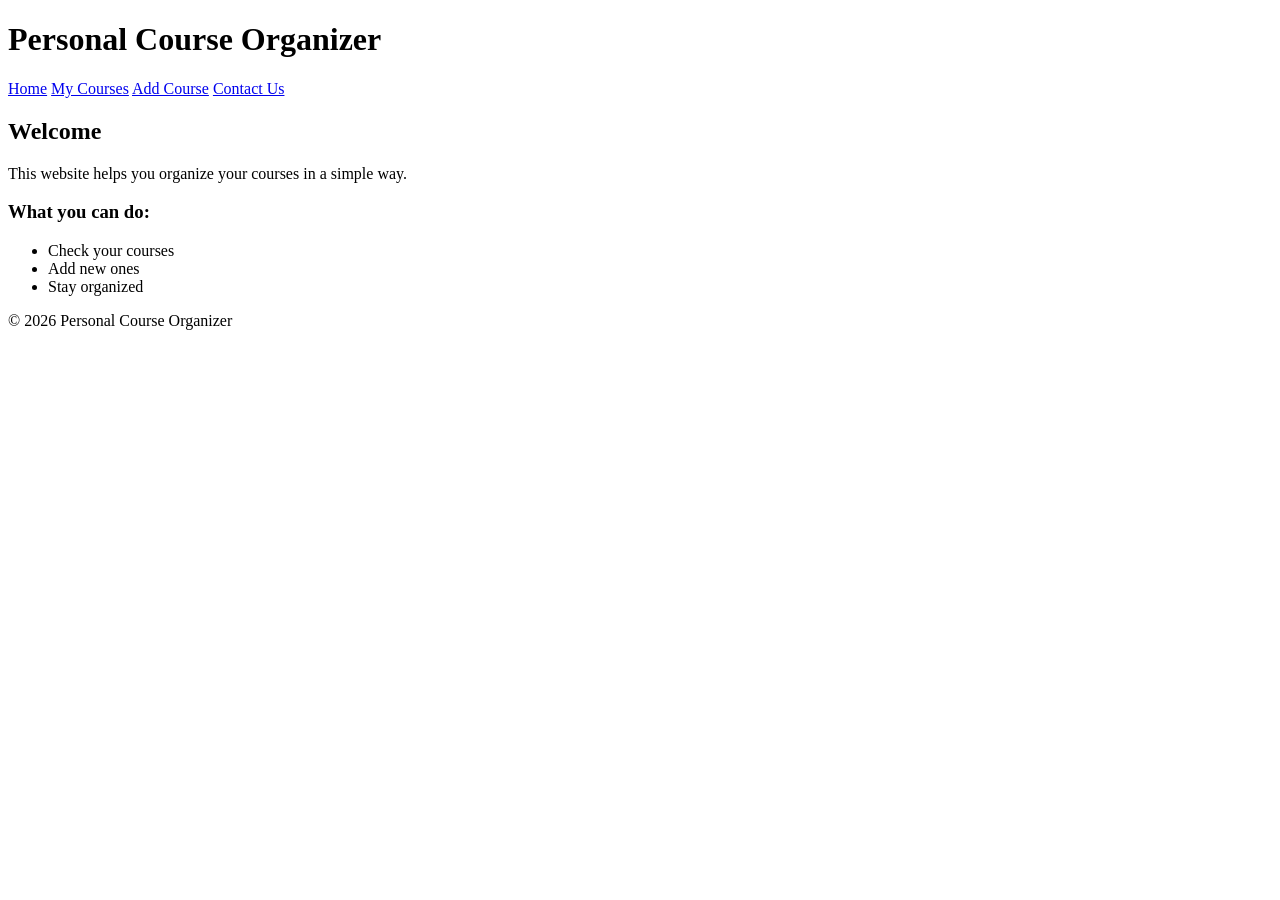
==== index.html @ 96a375ea "Add initial HTML structure for course organizer" ====
<!DOCTYPE html>
<html lang="en">
<head>
    <meta charset="UTF-8">
    <meta name="viewport" content="width=device-width, initial-scale=1.0">
    <title>Personal Course Organizer</title>
    <link rel="stylesheet" href="style.css">
</head>
<body>

<header>
    <h1>Personal Course Organizer</h1>
    <nav>
        <a href="index.html">Home</a>
        <a href="courses.html">My Courses</a>
        <a href="add-course.html">Add Course</a>
        <a href="contact.html">Contact Us</a>
    </nav>
</header>

<main>
    <section>
        <h2>Welcome</h2>
        <p>This website helps you organize your courses in a simple way.</p>
    </section>

    <section>
        <h3>What you can do:</h3>
        <ul>
            <li>Check your courses</li>
            <li>Add new ones</li>
            <li>Stay organized</li>
        </ul>
    </section>
</main>

<footer>
    <p>© 2026 Personal Course Organizer</p>
</footer>

</body>
</html>
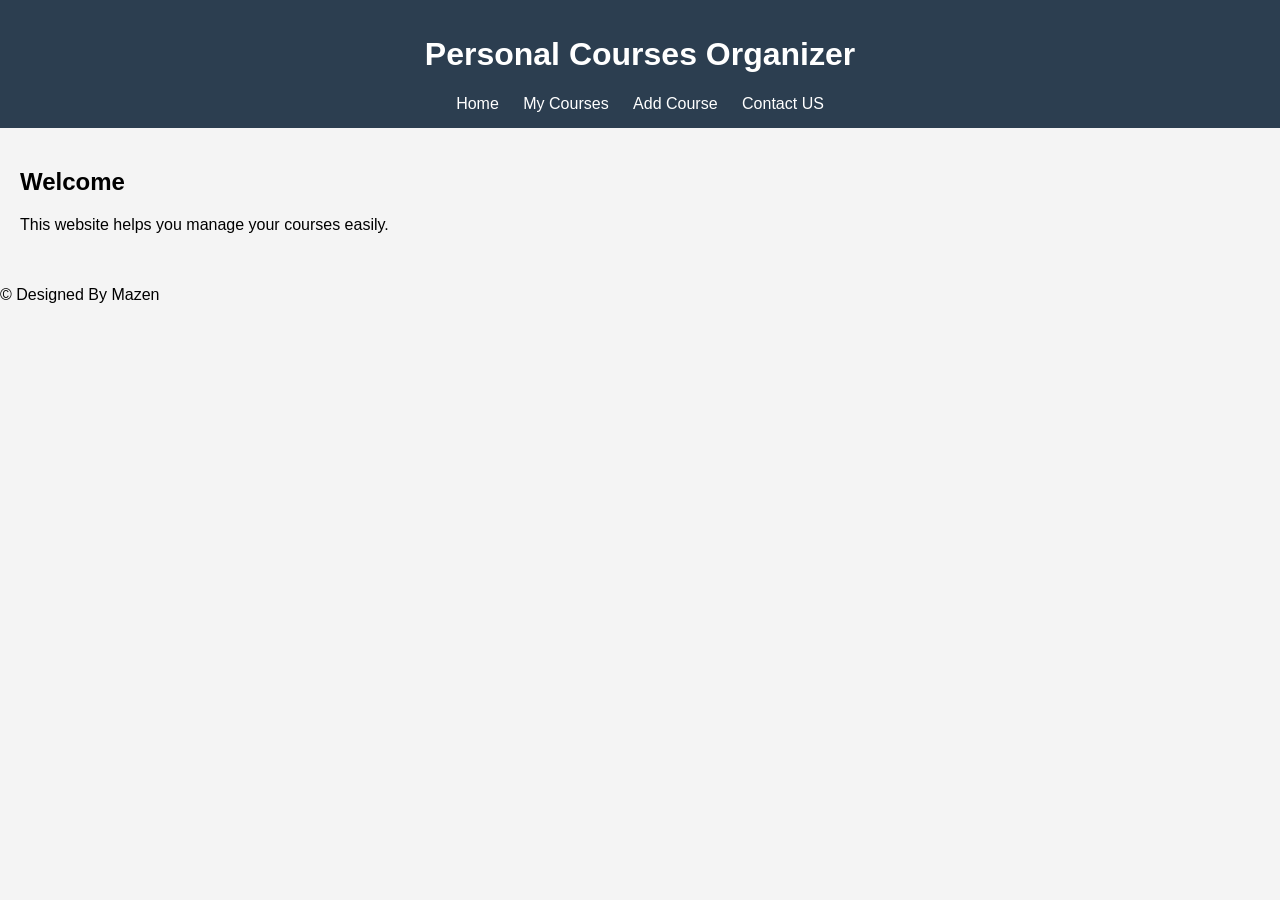
==== commit cd6a15c2: "Update title and content in index.html" ====
--- a/index.html
+++ b/index.html
@@ -1,41 +1,30 @@
 <!DOCTYPE html>
-<html lang="en">
+<html>
 <head>
-    <meta charset="UTF-8">
-    <meta name="viewport" content="width=device-width, initial-scale=1.0">
-    <title>Personal Course Organizer</title>
+    <title>Personal Courses Organizer</title>
     <link rel="stylesheet" href="style.css">
 </head>
 <body>
 
 <header>
-    <h1>Personal Course Organizer</h1>
+    <h1>Personal Courses Organizer</h1>
     <nav>
         <a href="index.html">Home</a>
         <a href="courses.html">My Courses</a>
         <a href="add-course.html">Add Course</a>
-        <a href="contact.html">Contact Us</a>
+        <a href="contact.html">Contact US</a>
     </nav>
 </header>
 
 <main>
-    <section>
+    <div class="card">
         <h2>Welcome</h2>
-        <p>This website helps you organize your courses in a simple way.</p>
-    </section>
-
-    <section>
-        <h3>What you can do:</h3>
-        <ul>
-            <li>Check your courses</li>
-            <li>Add new ones</li>
-            <li>Stay organized</li>
-        </ul>
-    </section>
+        <p>This website helps you manage your courses easily.</p>
+    </div>
 </main>
 
 <footer>
-    <p>© 2026 Personal Course Organizer</p>
+    <p>© Designed By Mazen</p>
 </footer>
 
 </body>
--- a/style.css
+++ b/style.css
@@ -0,0 +1,91 @@
+body {
+    font-family: Arial;
+    margin: 0;
+    background-color: #f4f4f4;
+}
+
+header {
+    background-color: #2c3e50;
+    color: white;
+    padding: 15px;
+    text-align: center;
+}
+
+nav {
+    margin-top: 10px;
+}
+
+nav a {
+    color: white;
+    margin: 0 10px;
+    text-decoration: none;
+}
+
+nav a:hover {
+    color: #f39c12;
+}
+
+main {
+    padding: 20px;
+}
+
+table {
+    width: 100%;
+    border-collapse: collapse;
+    background: white;
+}
+
+table, th, td {
+    border: 1px solid #ddd;
+}
+
+th {
+    background-color: #34495e;
+    color: white;
+}
+
+th, td {
+    padding: 10px;
+    text-align: center;
+}
+
+tr:hover {
+    background-color: #f1f1f1;
+}
+
+form {
+    background: white;
+    padding: 20px;
+    max-width: 400px;
+    margin: auto;
+}
+
+input, textarea {
+    width: 100%;
+    margin-bottom: 10px;
+    padding: 8px;
+}
+
+button {
+    background-color: #2c3e50;
+    color: white;
+    padding: 10px;
+    border: none;
+    cursor: pointer;
+}
+
+button:hover {
+    background-color: #f39c12;
+}
+
+/* Responsive */
+@media (max-width: 600px) {
+    nav {
+        display: flex;
+        flex-direction: column;
+    }
+
+    nav a {
+        margin: 5px 0;
+    }
+          }
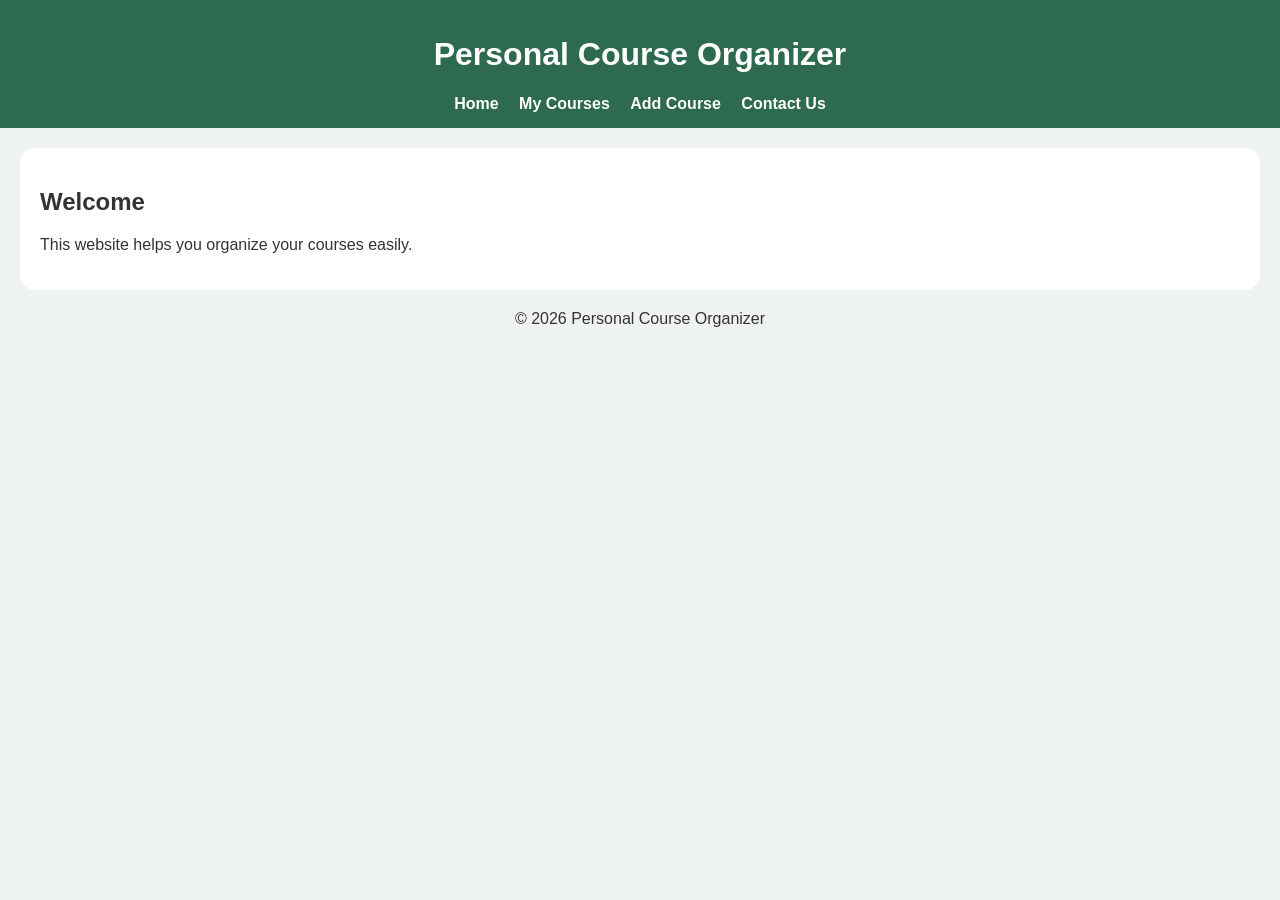
==== commit df8942cc: "Update title and text for course organizer" ====
--- a/index.html
+++ b/index.html
@@ -1,30 +1,31 @@
 <!DOCTYPE html>
 <html>
 <head>
-    <title>Personal Courses Organizer</title>
+    <title>Personal Course Organizer</title>
+    <meta name="viewport" content="width=device-width, initial-scale=1.0">
     <link rel="stylesheet" href="style.css">
 </head>
 <body>
 
 <header>
-    <h1>Personal Courses Organizer</h1>
+    <h1>Personal Course Organizer</h1>
     <nav>
         <a href="index.html">Home</a>
         <a href="courses.html">My Courses</a>
         <a href="add-course.html">Add Course</a>
-        <a href="contact.html">Contact US</a>
+        <a href="contact.html">Contact Us</a>
     </nav>
 </header>
 
 <main>
     <div class="card">
         <h2>Welcome</h2>
-        <p>This website helps you manage your courses easily.</p>
+        <p>This website helps you organize your courses easily.</p>
     </div>
 </main>
 
 <footer>
-    <p>© Designed By Mazen</p>
+    <p>© 2026 Personal Course Organizer</p>
 </footer>
 
 </body>
--- a/style.css
+++ b/style.css
@@ -1,91 +1,112 @@
 body {
+    margin: 0;
     font-family: Arial;
-    margin: 0;
-    background-color: #f4f4f4;
+    background: #eef2f3;
+    color: #333;
 }
 
+/* Header */
 header {
-    background-color: #2c3e50;
+    text-align: center;
+    padding: 15px;
+    background: #2d6a4f;
     color: white;
-    padding: 15px;
-    text-align: center;
-}
-
-nav {
-    margin-top: 10px;
 }
 
 nav a {
     color: white;
-    margin: 0 10px;
+    margin: 8px;
     text-decoration: none;
+    font-weight: bold;
 }
 
 nav a:hover {
-    color: #f39c12;
+    color: #d8f3dc;
 }
 
-main {
+/* Card */
+.card {
+    background: white;
     padding: 20px;
+    margin: 20px;
+    border-radius: 15px;
 }
 
+/* Table */
 table {
     width: 100%;
     border-collapse: collapse;
-    background: white;
-}
-
-table, th, td {
-    border: 1px solid #ddd;
+    margin-top: 15px;
 }
 
 th {
-    background-color: #34495e;
+    background: #40916c;
     color: white;
 }
 
-th, td {
+td, th {
     padding: 10px;
     text-align: center;
+    border-bottom: 1px solid #ddd;
 }
 
 tr:hover {
-    background-color: #f1f1f1;
+    background: #f1f1f1;
 }
 
+/* Form */
 form {
-    background: white;
-    padding: 20px;
-    max-width: 400px;
-    margin: auto;
+    display: flex;
+    flex-direction: column;
 }
 
 input, textarea {
-    width: 100%;
-    margin-bottom: 10px;
-    padding: 8px;
+    margin: 8px 0;
+    padding: 10px;
+    border-radius: 10px;
+    border: 1px solid #ccc;
 }
 
 button {
-    background-color: #2c3e50;
+    margin-top: 10px;
+    padding: 12px;
+    border: none;
+    border-radius: 10px;
+    background: #2d6a4f;
     color: white;
-    padding: 10px;
-    border: none;
-    cursor: pointer;
+    font-weight: bold;
 }
 
 button:hover {
-    background-color: #f39c12;
+    background: #40916c;
 }
 
-/* Responsive */
+/* Footer */
+footer {
+    text-align: center;
+    margin: 20px;
+}
+
+/* 📱 Responsive */
 @media (max-width: 600px) {
+
+    .card {
+        margin: 10px;
+        padding: 15px;
+    }
+
     nav {
         display: flex;
-        flex-direction: column;
+        flex-wrap: wrap;
+        justify-content: center;
     }
 
     nav a {
-        margin: 5px 0;
+        margin: 5px;
+        font-size: 14px;
     }
-          }
+
+    table {
+        font-size: 14px;
+    }
+}
